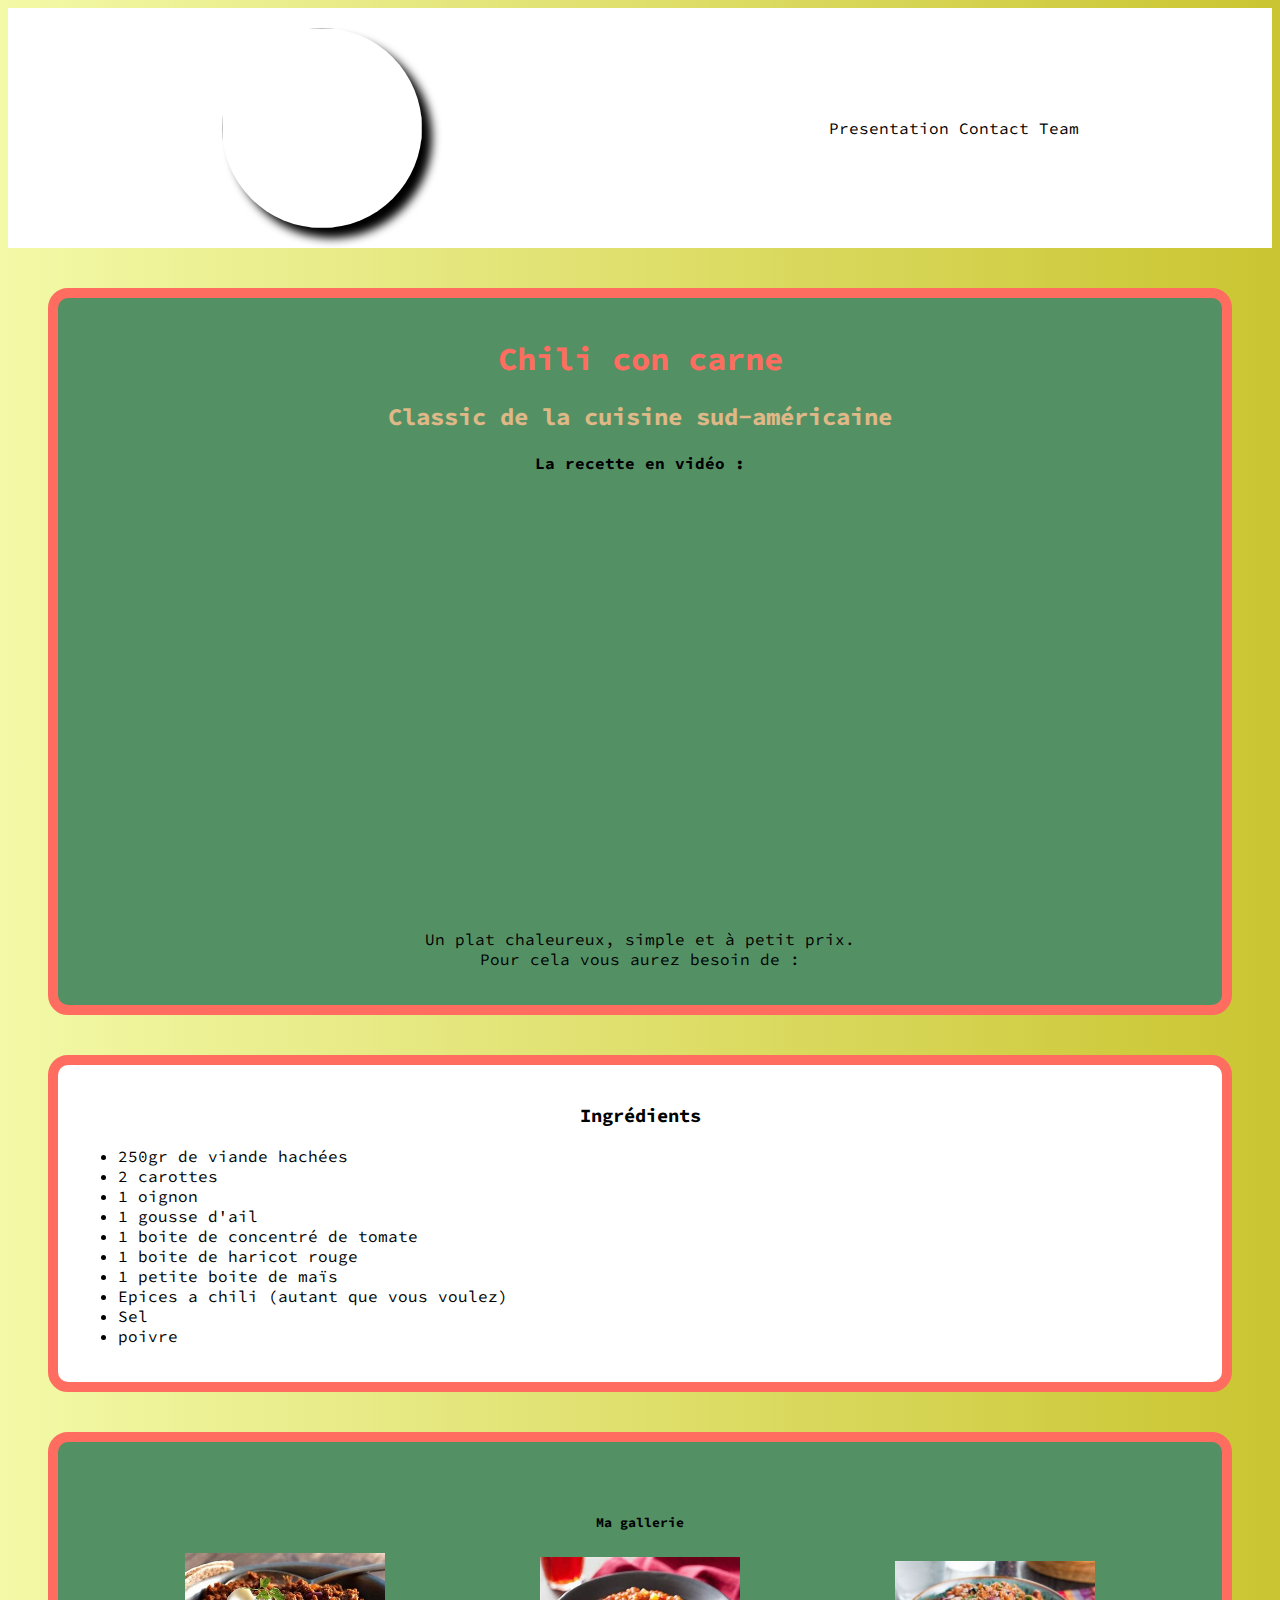
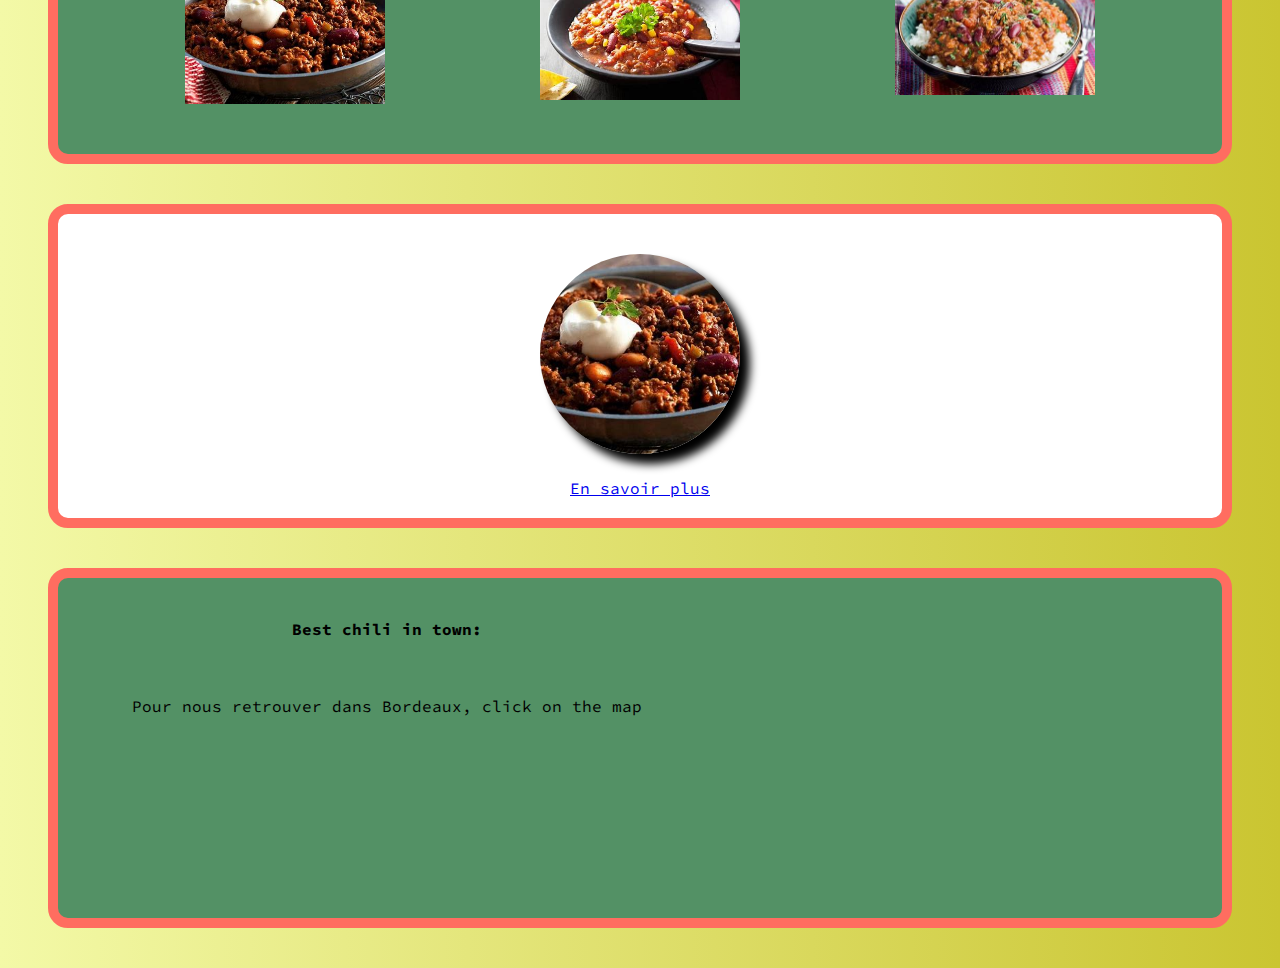
==== index.html @ 2dccdf22 "Add files via upload" ====
<!DOCTYPE html>
<html>
<head>
	<meta charset="utf-8">
	<meta name="viewport" content="width=device-width, initial-scale=1">
	<title></title>

  
  <link rel="preconnect" href="https://fonts.googleapis.com">
<link rel="preconnect" href="https://fonts.gstatic.com" crossorigin>
<link href="https://fonts.googleapis.com/css2?family=Source+Code+Pro:wght@300&display=swap" rel="stylesheet">
 
 
 
  <link rel="stylesheet" type="text/css" href="style.css">
</head>
  <body>

    <div class="mynavbar"> 
   
   <img class="logo" src="https://1.bp.blogspot.com/-AcpgJCP5Ffk/XFxcGwHi48I/AAAAAAAAAa4/qrR5uLUvGsMqX_QayNvWhdUtBGThsjYsQCKgBGAs/s1600/maxicof1.jpg">
    
    <div class= "links">
         <a class="link">Presentation</a>
         <a class="link">Contact</a>
         <a class="link">Team</a>
     </div>
</div>
    
    <div class="frame"> 
    <h1>Chili con carne</h1>
    <h2>Classic de la cuisine sud-américaine</h2>
    <h4>La recette en vidéo :</h4>
    <iframe width="738" height="415" src="https://www.youtube.com/embed/fBfLcOYTVXc" title="BEST EVER CHILI RECIPE | an easy beef chili bursting with flavor" frameborder="0" allow="accelerometer; autoplay; clipboard-write; encrypted-media; gyroscope; picture-in-picture; web-share" allowfullscreen></iframe>
    <p>Un plat chaleureux, simple et à petit prix. 
      <br>Pour cela vous aurez besoin de :
    </div>
     
      <div class="frame2">
      <h3>Ingrédients</h3>
      <ul>
      <li> 250gr de viande hachées</li>
      <li>2 carottes </li>
      <li>1 oignon</li>
      <li>1 gousse d'ail</li>
      <li>1 boite de concentré de tomate</li>
      <li>1 boite de haricot rouge</li>
      <li>1 petite boite de maïs</li>
      <li>Epices a chili (autant que vous voulez)</li>
      <li>Sel</li>
      <li>poivre </li>
      </ul>
      </p>
      </div>

      <div class="frame3 ">
        <h5>Ma gallerie</h5>
       
       <div class="galery">  
        <img src="images/chili.jpg" width="200px">
        <img src="images/chili2.jpg" width="200px">
        <img src="images/chili3.jpg" width="200px">
      </div>
     


      
      </div>

<div class="frame2">
<img width="250px" src="images/chili.jpg" alt="chili" class="avatar">
     <br>

    <a target= "_blank" href="https://www.marmiton.org/recettes/recette_chili-con-carne_29198.aspx">En savoir plus</a>
  </body>
</html>
</div>


<div class="frame">
<div class="map">
 
  <div>
    <h4>Best chili in town: </h4>
    <br>
    <p> Pour nous retrouver dans Bordeaux, click on the map</p>
  </div>
  <iframe src="https://www.google.com/maps/embed?pb=!1m18!1m12!1m3!1d2829.1479100839206!2d-0.5759789248545034!3d44.83892107494223!2m3!1f0!2f0!3f0!3m2!1i1024!2i768!4f13.1!3m3!1m2!1s0xd5527c559618815%3A0xeb8b77b91745a017!2s%C3%81rbol%20restaurant!5e0!3m2!1sfr!2sfr!4v1682579173661!5m2!1sfr!2sfr" width="400" height="300" style="border:0;" allowfullscreen="" loading="lazy" referrerpolicy="no-referrer-when-downgrade"></iframe>
</div>
---- style.css ----
body{text-align: center;font-family: 'Source Code Pro', monospace;
background: background: #CAC531;  /* fallback for old browsers */
background: -webkit-linear-gradient(to right, #F3F9A7, #CAC531);  /* Chrome 10-25, Safari 5.1-6 */
background: linear-gradient(to right, #F3F9A7, #CAC531); /* W3C, IE 10+/ Edge, Firefox 16+, Chrome 26+, Opera 12+, Safari 7+ */
; ;
}

ul {text-align: left;}

img {text-align: left;}

.mynavbar{
	background: white;
	display: flex;	
    justify-content: space-around;
    align-items: center;
}

.logo {
	width: 200px;
	height: 200px;
	object-fit: cover;
	margin: 20px;
	border-radius: 50%;
	box-shadow: 10px 10px 10px;
}


h1{color: #FF6D60; font-family: font-family: 'Source Code Pro', monospace;}

h2{color: burlywood;}

.frame {
	background: #539165;
	border: solid 10px #FF6D60;
	border-radius: 20px;
	padding: 20px;
	margin: 40px;
}

.frame2 {
	background: white;
	border: solid 10px #FF6D60;
	border-radius: 20px;
	margin: 40px;
	padding: 20px;
}
.frame3 {
	background: #539165;
	border: solid 10px #FF6D60;
	border-radius: 20px;
	padding: 50px;
	margin: 40px;
}

.galery { 
display: flex;
justify-content: space-around;
align-items: center;
 }


.avatar {
	width: 200px;
	height: 200px;
	object-fit: cover;
	margin: 20px;
	border-radius: 50%;
	box-shadow: 10px 10px 10px;
}

.map {
display: flex;	
justify-content: space-around;

}
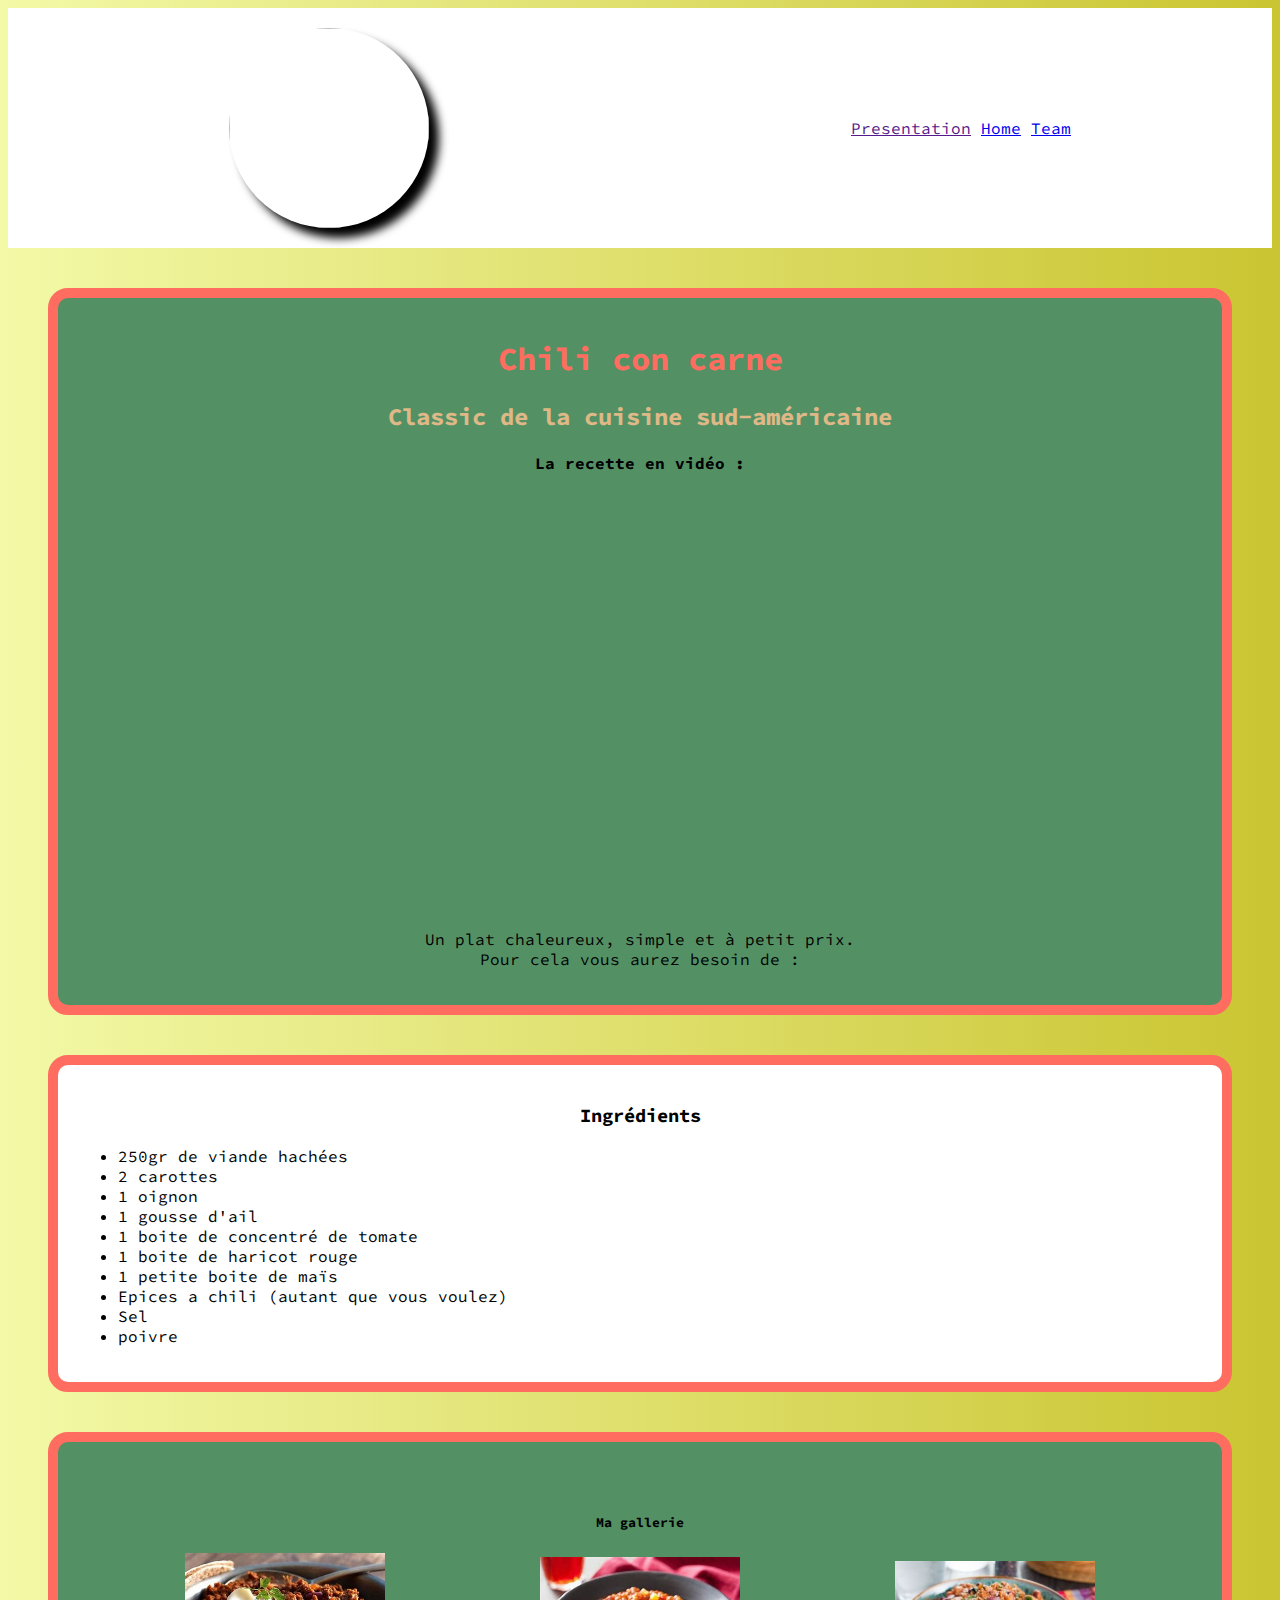
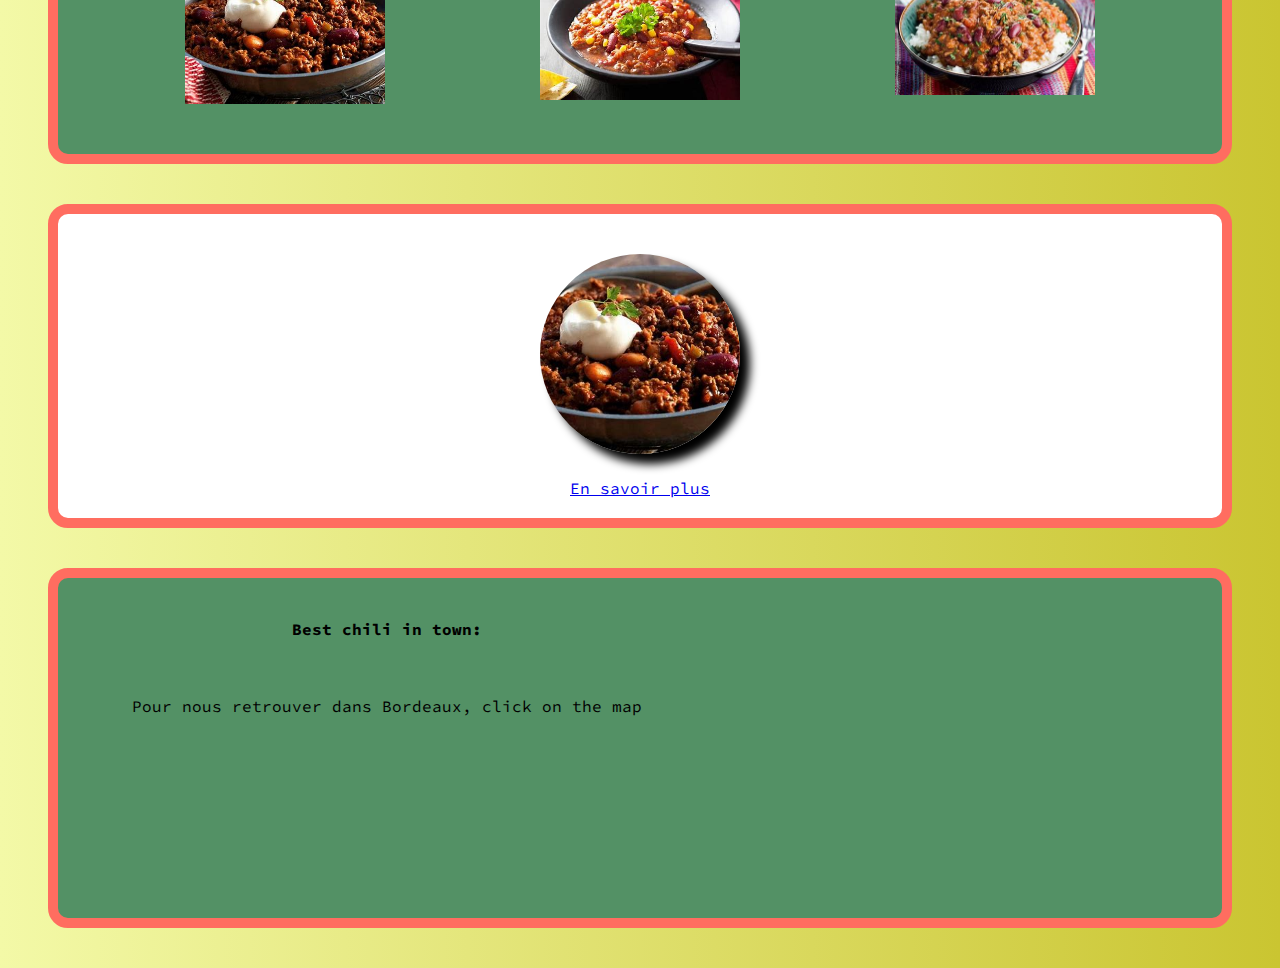
==== commit 7a699c76: "Add files via upload" ====
--- a/index.html
+++ b/index.html
@@ -11,21 +11,21 @@
 <link href="https://fonts.googleapis.com/css2?family=Source+Code+Pro:wght@300&display=swap" rel="stylesheet">
  
  
- 
+   <link href="https://cdn.jsdelivr.net/npm/bootstrap@5.3.0-alpha3/dist/css/bootstrap.min.css" rel="stylesheet" integrity="sha384-KK94CHFLLe+nY2dmCWGMq91rCGa5gtU4mk92HdvYe+M/SXH301p5ILy+dN9+nJOZ" crossorigin="anonymous">
   <link rel="stylesheet" type="text/css" href="style.css">
 </head>
   <body>
 
-    <div class="mynavbar"> 
+  <div class="mynavbar"> 
    
    <img class="logo" src="https://1.bp.blogspot.com/-AcpgJCP5Ffk/XFxcGwHi48I/AAAAAAAAAa4/qrR5uLUvGsMqX_QayNvWhdUtBGThsjYsQCKgBGAs/s1600/maxicof1.jpg">
     
     <div class= "links">
-         <a class="link">Presentation</a>
-         <a class="link">Contact</a>
-         <a class="link">Team</a>
-     </div>
-</div>
+         <a href=""class="link">Presentation</a>
+         <a href="index.html"class="link">Home</a>
+         <a href="team.html"class="link">Team</a>
+    </div>
+  </div>
     
     <div class="frame"> 
     <h1>Chili con carne</h1>
@@ -39,7 +39,7 @@
       <div class="frame2">
       <h3>Ingrédients</h3>
       <ul>
-      <li> 250gr de viande hachées</li>
+      <li>250gr de viande hachées</li>
       <li>2 carottes </li>
       <li>1 oignon</li>
       <li>1 gousse d'ail</li>
@@ -71,8 +71,8 @@
 <img width="250px" src="images/chili.jpg" alt="chili" class="avatar">
      <br>
 
-    <a target= "_blank" href="https://www.marmiton.org/recettes/recette_chili-con-carne_29198.aspx">En savoir plus</a>
-  </body>
+    <a class="btn btn-danger" target= "_blank" href="https://www.marmiton.org/recettes/recette_chili-con-carne_29198.aspx">En savoir plus</a>
+
 </html>
 </div>
 
@@ -87,3 +87,6 @@
   </div>
   <iframe src="https://www.google.com/maps/embed?pb=!1m18!1m12!1m3!1d2829.1479100839206!2d-0.5759789248545034!3d44.83892107494223!2m3!1f0!2f0!3f0!3m2!1i1024!2i768!4f13.1!3m3!1m2!1s0xd5527c559618815%3A0xeb8b77b91745a017!2s%C3%81rbol%20restaurant!5e0!3m2!1sfr!2sfr!4v1682579173661!5m2!1sfr!2sfr" width="400" height="300" style="border:0;" allowfullscreen="" loading="lazy" referrerpolicy="no-referrer-when-downgrade"></iframe>
 </div>
+
+ <script src="https://cdn.jsdelivr.net/npm/bootstrap@5.3.0-alpha3/dist/js/bootstrap.bundle.min.js" integrity="sha384-ENjdO4Dr2bkBIFxQpeoTz1HIcje39Wm4jDKdf19U8gI4ddQ3GYNS7NTKfAdVQSZe" crossorigin="anonymous"></script>
+</body>
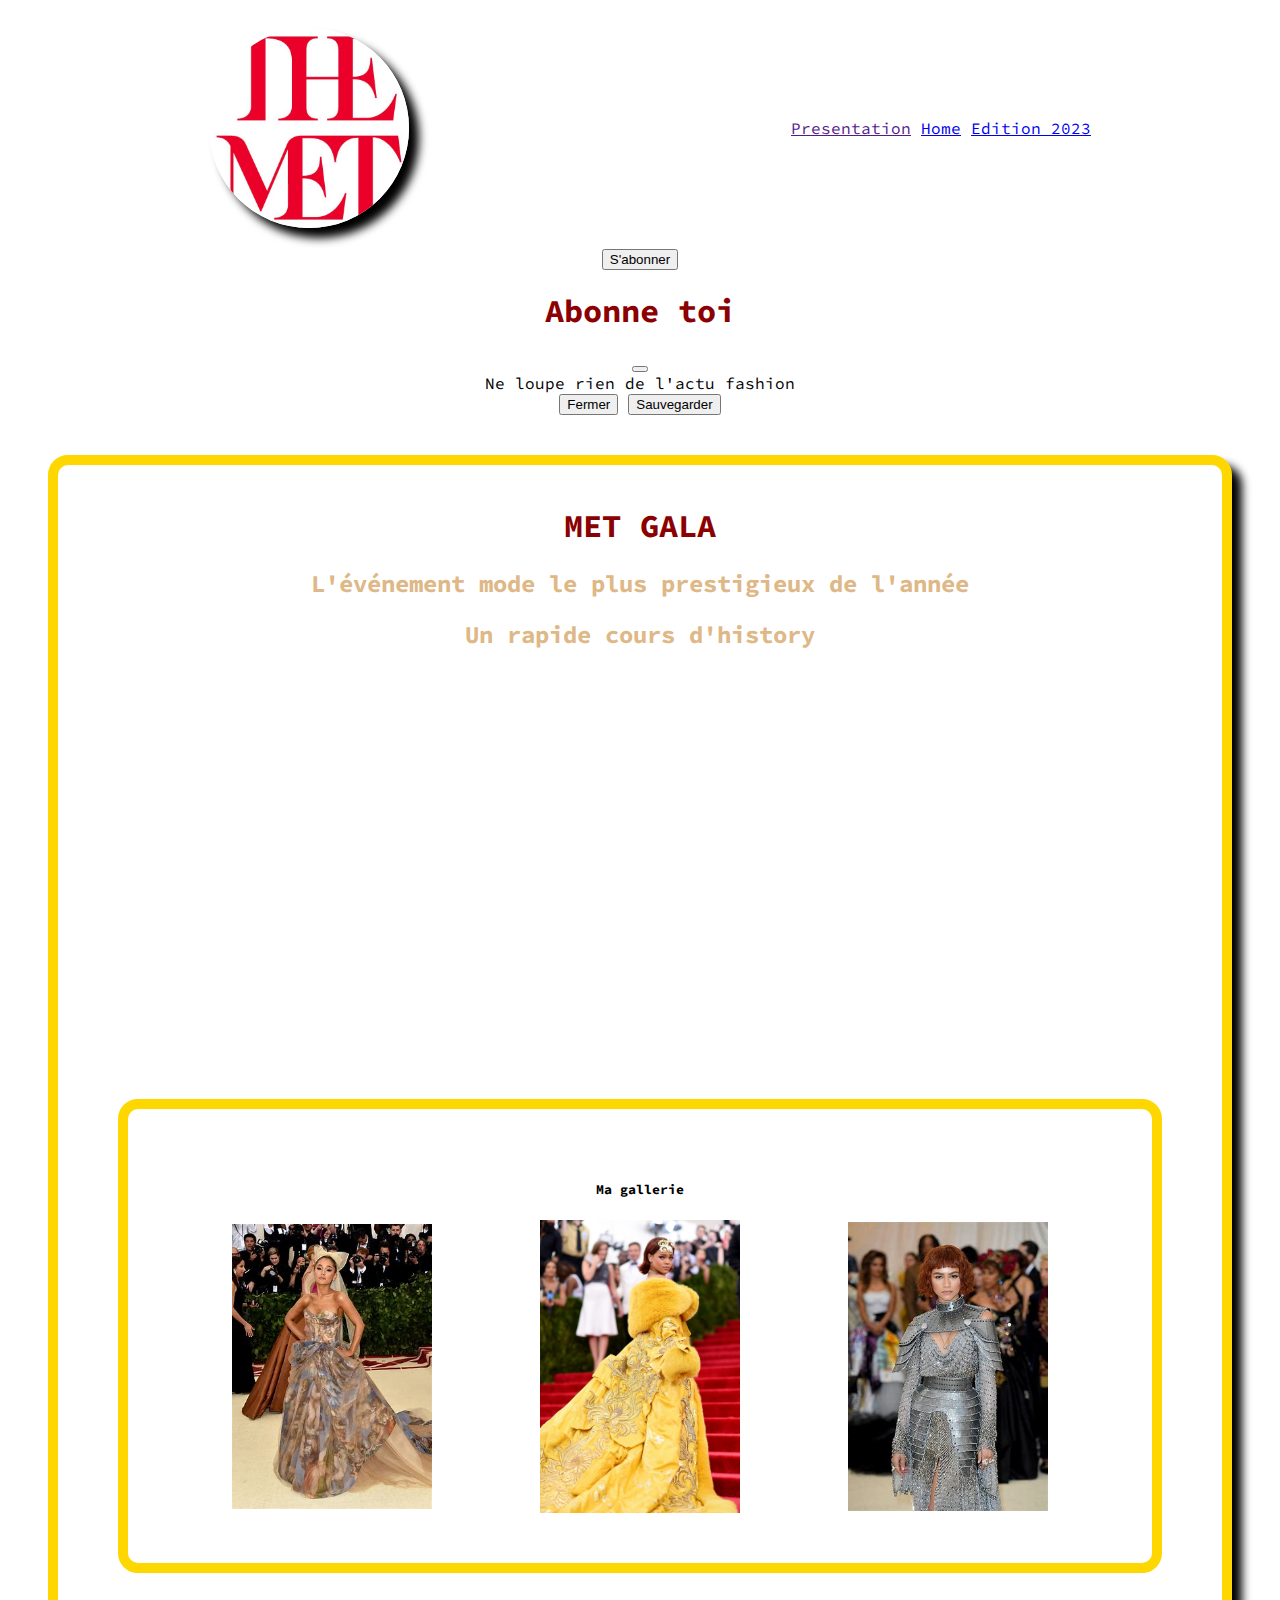
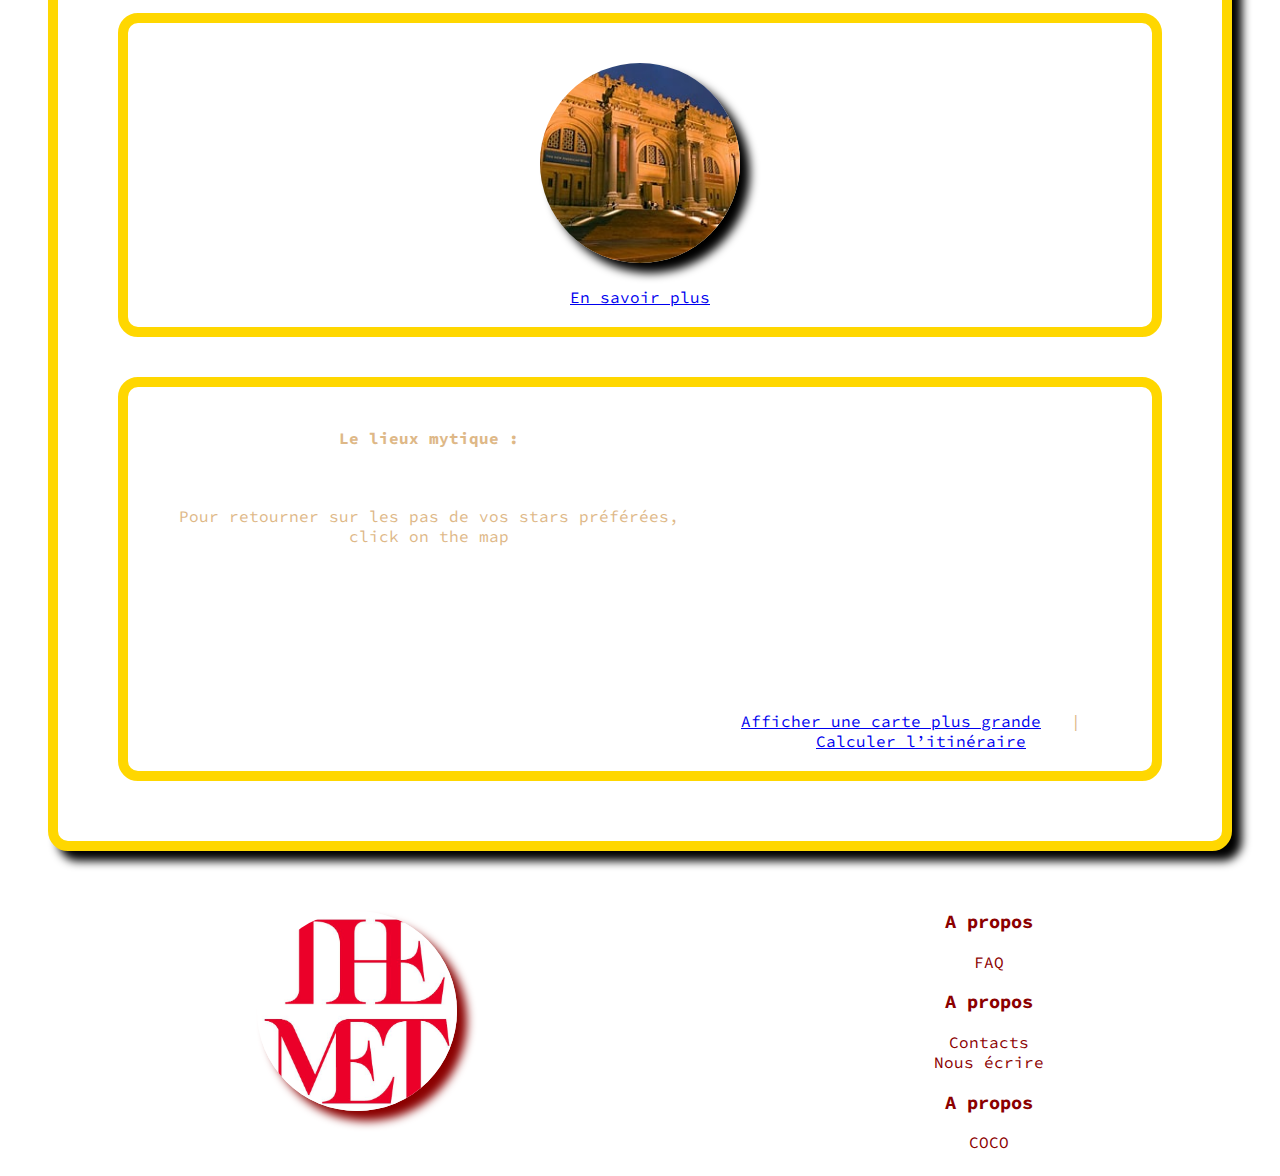
==== commit 52cef7db: "Add files via upload" ====
--- a/index.html
+++ b/index.html
@@ -3,7 +3,7 @@
 <head>
 	<meta charset="utf-8">
 	<meta name="viewport" content="width=device-width, initial-scale=1">
-	<title></title>
+	<title>Met Gala</title>
 
   
   <link rel="preconnect" href="https://fonts.googleapis.com">
@@ -14,52 +14,63 @@
    <link href="https://cdn.jsdelivr.net/npm/bootstrap@5.3.0-alpha3/dist/css/bootstrap.min.css" rel="stylesheet" integrity="sha384-KK94CHFLLe+nY2dmCWGMq91rCGa5gtU4mk92HdvYe+M/SXH301p5ILy+dN9+nJOZ" crossorigin="anonymous">
   <link rel="stylesheet" type="text/css" href="style.css">
 </head>
+  
+
   <body>
 
-  <div class="mynavbar"> 
+  <div class="my-navbar"> 
    
-   <img class="logo" src="https://1.bp.blogspot.com/-AcpgJCP5Ffk/XFxcGwHi48I/AAAAAAAAAa4/qrR5uLUvGsMqX_QayNvWhdUtBGThsjYsQCKgBGAs/s1600/maxicof1.jpg">
+   <img class="logo" src="met-logo.jpeg">
     
     <div class= "links">
          <a href=""class="link">Presentation</a>
          <a href="index.html"class="link">Home</a>
-         <a href="team.html"class="link">Team</a>
+         <a href="team.html"class="link">Edition 2023</a>
     </div>
   </div>
     
+     <!-- Button trigger modal -->
+<button type="button" class="btn btn-primary" data-bs-toggle="modal" data-bs-target="#exampleModal">
+  S'abonner
+</button>
+
+<!-- Modal -->
+<div class="modal fade" id="exampleModal" tabindex="-1" aria-labelledby="exampleModalLabel" aria-hidden="true">
+  <div class="modal-dialog">
+    <div class="modal-content">
+      <div class="modal-header">
+        <h1 class="modal-title fs-5" id="exampleModalLabel">Abonne toi</h1>
+        <button type="button" class="btn-close" data-bs-dismiss="modal" aria-label="Close"></button>
+      </div>
+      <div class="modal-body">
+      Ne loupe rien de l'actu fashion
+      </div>
+      <div class="modal-footer">
+        <button type="button" class="btn btn-secondary" data-bs-dismiss="modal">Fermer</button>
+        <button type="button" class="btn btn-primary">Sauvegarder</button>
+      </div>
+    </div>
+  </div>
+</div>
+
+
+
     <div class="frame"> 
-    <h1>Chili con carne</h1>
-    <h2>Classic de la cuisine sud-américaine</h2>
-    <h4>La recette en vidéo :</h4>
-    <iframe width="738" height="415" src="https://www.youtube.com/embed/fBfLcOYTVXc" title="BEST EVER CHILI RECIPE | an easy beef chili bursting with flavor" frameborder="0" allow="accelerometer; autoplay; clipboard-write; encrypted-media; gyroscope; picture-in-picture; web-share" allowfullscreen></iframe>
-    <p>Un plat chaleureux, simple et à petit prix. 
-      <br>Pour cela vous aurez besoin de :
-    </div>
-     
-      <div class="frame2">
-      <h3>Ingrédients</h3>
-      <ul>
-      <li>250gr de viande hachées</li>
-      <li>2 carottes </li>
-      <li>1 oignon</li>
-      <li>1 gousse d'ail</li>
-      <li>1 boite de concentré de tomate</li>
-      <li>1 boite de haricot rouge</li>
-      <li>1 petite boite de maïs</li>
-      <li>Epices a chili (autant que vous voulez)</li>
-      <li>Sel</li>
-      <li>poivre </li>
-      </ul>
-      </p>
-      </div>
+    <h1>MET GALA</h1>
+    <h2>L'événement mode le plus prestigieux de l'année</h2>
+    <h2>Un rapide cours d'history</h2>
+  
+    
+     <iframe width="684" height="385" src="https://www.youtube.com/embed/ibrYilmnHyo" title="Gala du Met 👗 : la petite histoire de cet évènement incontournable de la #mode 🤵" frameborder="0" allow="accelerometer; autoplay; clipboard-write; encrypted-media; gyroscope; picture-in-picture; web-share" allowfullscreen></iframe>
+    
 
       <div class="frame3 ">
         <h5>Ma gallerie</h5>
        
        <div class="galery">  
-        <img src="images/chili.jpg" width="200px">
-        <img src="images/chili2.jpg" width="200px">
-        <img src="images/chili3.jpg" width="200px">
+        <img src="images/metgala1.jpg" width="200px">
+        <img src="images/metgala2.jpg" width="200px">
+        <img src="images/metgala3.jpg" width="200px">
       </div>
      
 
@@ -68,25 +79,62 @@
       </div>
 
 <div class="frame2">
-<img width="250px" src="images/chili.jpg" alt="chili" class="avatar">
+<img width="250px" src="images/marche.jpg" alt="met gala" class="avatar">
      <br>
 
-    <a class="btn btn-danger" target= "_blank" href="https://www.marmiton.org/recettes/recette_chili-con-carne_29198.aspx">En savoir plus</a>
+    <a class="btn btn-danger" target= "_blank" href="https://www.vogue.fr/galerie/met-gala-2023-tapis-rouge-looks-stars">En savoir plus</a>
 
 </html>
 </div>
 
 
-<div class="frame">
+<div class="frame2">
 <div class="map">
  
   <div>
-    <h4>Best chili in town: </h4>
+    <h4>Le lieux mytique : </h4>
     <br>
-    <p> Pour nous retrouver dans Bordeaux, click on the map</p>
+    <p> Pour retourner sur les pas de vos stars préférées, 
+    <br>
+    click on the map</p>
   </div>
-  <iframe src="https://www.google.com/maps/embed?pb=!1m18!1m12!1m3!1d2829.1479100839206!2d-0.5759789248545034!3d44.83892107494223!2m3!1f0!2f0!3f0!3m2!1i1024!2i768!4f13.1!3m3!1m2!1s0xd5527c559618815%3A0xeb8b77b91745a017!2s%C3%81rbol%20restaurant!5e0!3m2!1sfr!2sfr!4v1682579173661!5m2!1sfr!2sfr" width="400" height="300" style="border:0;" allowfullscreen="" loading="lazy" referrerpolicy="no-referrer-when-downgrade"></iframe>
+  <div>
+     <div>
+     <iframe width="325" height="280" frameborder="0" src="https://www.bing.com/maps/embed?h=280&w=325&cp=40.77932281224591~-73.96326541900635&lvl=16&typ=d&sty=r&src=SHELL&FORM=MBEDV8" scrolling="no">
+     </iframe>
+     <div>
+        <a id="largeMapLink" target="_blank" href="https://www.bing.com/maps?cp=40.77932281224591~-73.96326541900635&amp;sty=r&amp;lvl=16&amp;FORM=MBEDLD">
+      <br>
+    Afficher une carte plus grande</a> &nbsp; | &nbsp;
+     
+     <br>   
+    <a id="dirMapLink" target="_blank" href="https://www.bing.com/maps/directions?cp=40.77932281224591~-73.96326541900635&amp;sty=r&amp;lvl=16&amp;rtp=~pos.40.77932281224591_-73.96326541900635____&amp;FORM=MBEDLD">Calculer l’itinéraire</a>
+    
+    </div>
+</div>
+    </div>
+</div>
+</div>
+</div>
+
+<div class=" footer"> 
+  <img class="logo" src="met-logo.jpeg">
+
+   <div class="informations">
+    <div class="info"> 
+      <h3> A propos </h3>
+      <p> FAQ</p>
+      <h3> A propos </h3>
+      <p>Contacts
+      <br>
+    Nous écrire</p>
+      <h3> A propos </h3>
+      <p>COCO</p>
+     </div>
+   </div>
 </div>
 
  <script src="https://cdn.jsdelivr.net/npm/bootstrap@5.3.0-alpha3/dist/js/bootstrap.bundle.min.js" integrity="sha384-ENjdO4Dr2bkBIFxQpeoTz1HIcje39Wm4jDKdf19U8gI4ddQ3GYNS7NTKfAdVQSZe" crossorigin="anonymous"></script>
+
+
 </body>
--- a/style.css
+++ b/style.css
@@ -1,15 +1,12 @@
 body{text-align: center;font-family: 'Source Code Pro', monospace;
-background: background: #CAC531;  /* fallback for old browsers */
-background: -webkit-linear-gradient(to right, #F3F9A7, #CAC531);  /* Chrome 10-25, Safari 5.1-6 */
-background: linear-gradient(to right, #F3F9A7, #CAC531); /* W3C, IE 10+/ Edge, Firefox 16+, Chrome 26+, Opera 12+, Safari 7+ */
-; ;
+ background: white;  /* fallback for old browsers */
 }
 
 ul {text-align: left;}
 
 img {text-align: left;}
 
-.mynavbar{
+.my-navbar{
 	background: white;
 	display: flex;	
     justify-content: space-around;
@@ -26,28 +23,29 @@
 }
 
 
-h1{color: #FF6D60; font-family: font-family: 'Source Code Pro', monospace;}
+h1{color: darkred; font-family: font-family: 'Source Code Pro', monospace;}
 
 h2{color: burlywood;}
 
 .frame {
-	background: #539165;
-	border: solid 10px #FF6D60;
+	background: white;
+	border: solid 10px gold;
 	border-radius: 20px;
 	padding: 20px;
 	margin: 40px;
+	box-shadow: 10px 10px 10px;
 }
 
 .frame2 {
 	background: white;
-	border: solid 10px #FF6D60;
+	border: solid 10px gold;
 	border-radius: 20px;
 	margin: 40px;
 	padding: 20px;
 }
 .frame3 {
-	background: #539165;
-	border: solid 10px #FF6D60;
+	background: white;
+	border: solid 10px gold;
 	border-radius: 20px;
 	padding: 50px;
 	margin: 40px;
@@ -70,7 +68,22 @@
 }
 
 .map {
+color : burlywood;
 display: flex;	
 justify-content: space-around;
 
-}+}
+
+.footer { 
+display: flex;
+justify-content: space-around;
+background:white;
+color : darkred; 
+ }
+
+.informations { 
+background: white;
+display: flex;	
+justify-content: space-around;
+align-items: center;
+ }